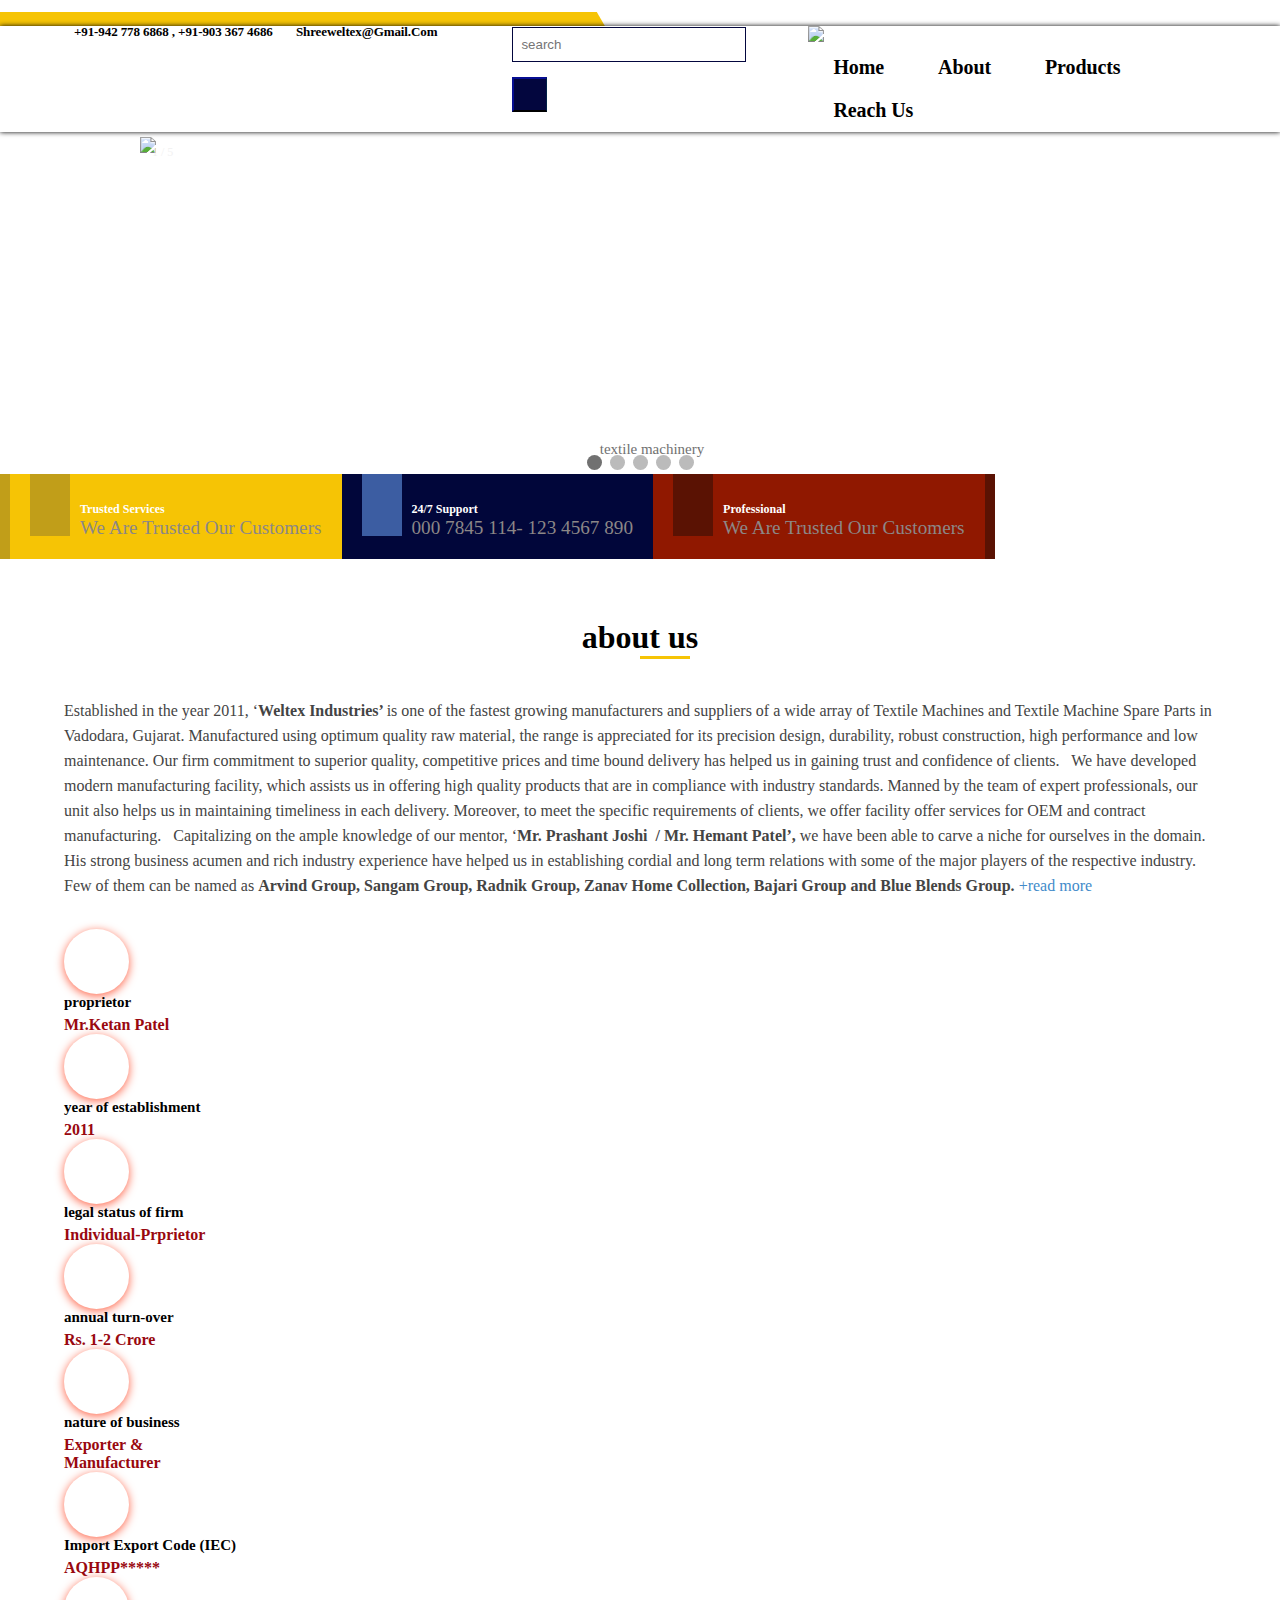
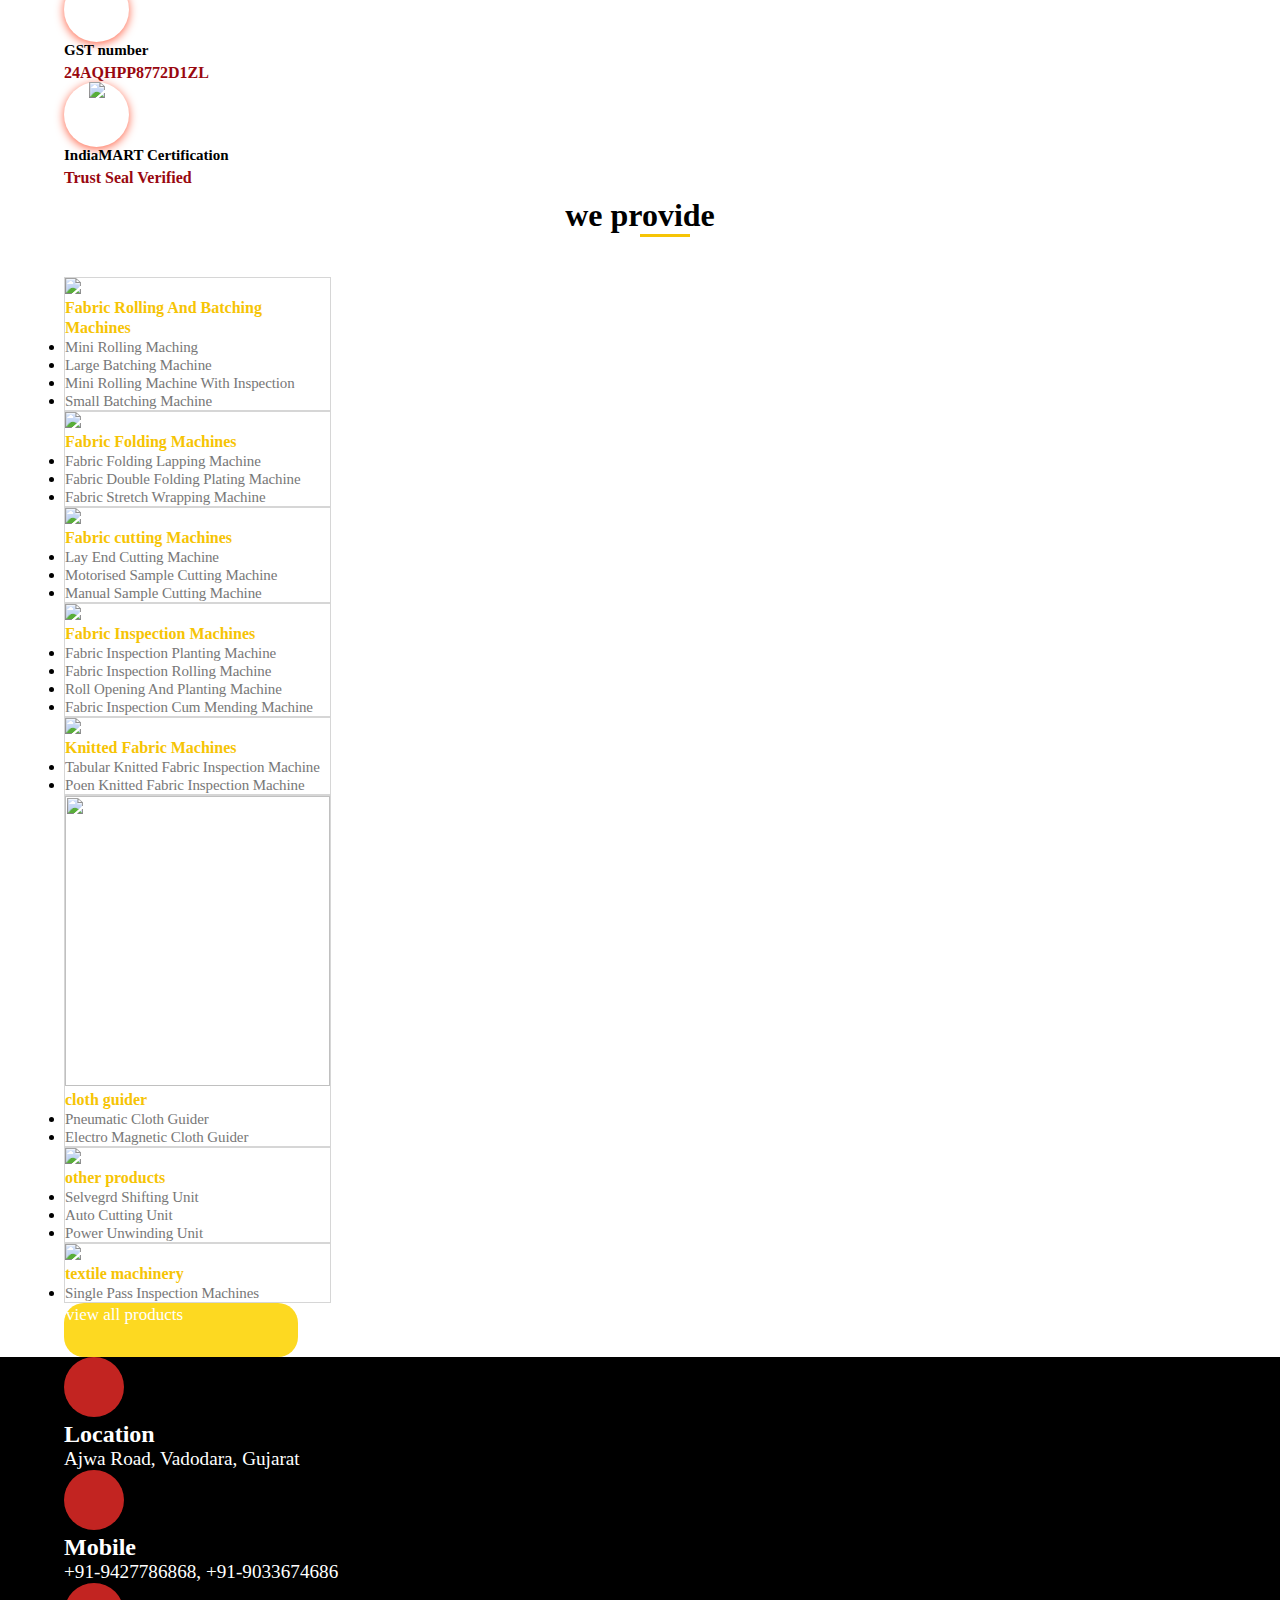
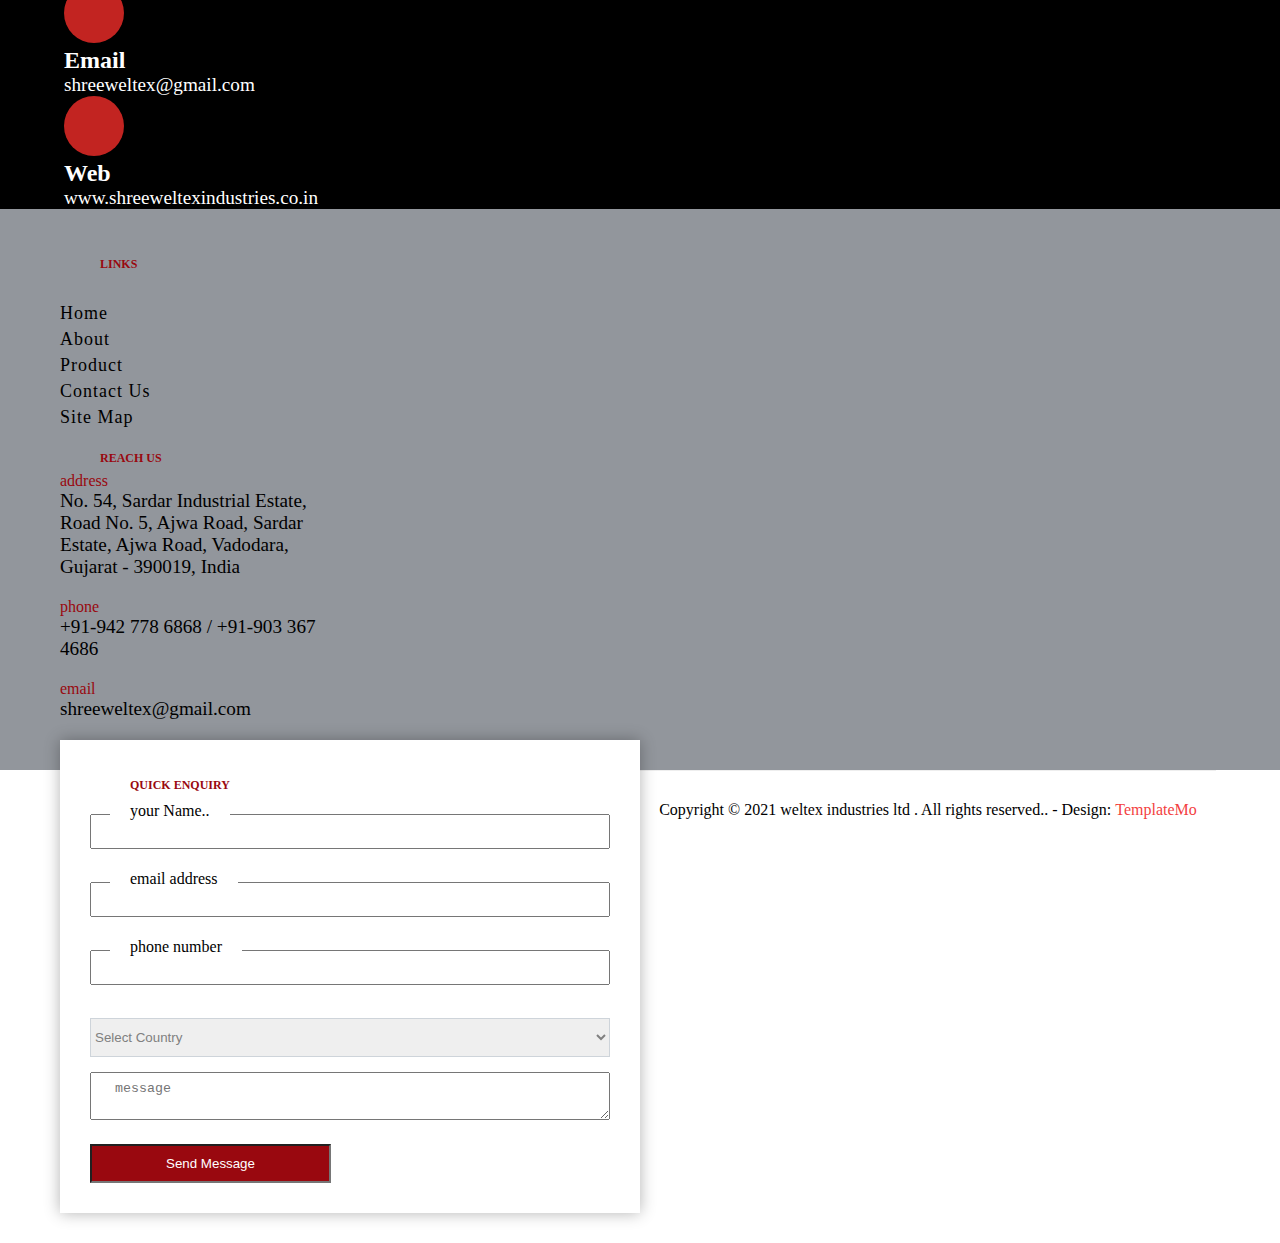
==== index.html @ 123d7568 "Add files via upload" ====
<!DOCTYPE html>
<html lang="en">

<head>
    <meta charset="UTF-8">
    <meta http-equiv="X-UA-Compatible" content="IE=edge">
    <meta name="viewport" content="width=device-width, initial-scale=1.0">
    <title>weltex</title>
    <link rel="stylesheet" href="style.css">
    <link rel="stylesheet" href="style1.css">

    <!-- CSS only -->
    <link href="https://cdn.jsdelivr.net/npm/bootstrap@5.0.2/dist/css/bootstrap.min.css" rel="stylesheet"
        integrity="sha384-EVSTQN3/azprG1Anm3QDgpJLIm9Nao0Yz1ztcQTwFspd3yD65VohhpuuCOmLASjC" crossorigin="anonymous">
    <link rel="stylesheet" href="https://cdnjs.cloudflare.com/ajax/libs/font-awesome/5.15.3/css/all.min.css"
        integrity="sha512-iBBXm8fW90+nuLcSKlbmrPcLa0OT92xO1BIsZ+ywDWZCvqsWgccV3gFoRBv0z+8dLJgyAHIhR35VZc2oM/gI1w=="
        crossorigin="anonymous" referrerpolicy="no-referrer" />


<!-- CSS -->
<link rel="stylesheet" href="https://cdnjs.cloudflare.com/ajax/libs/intl-tel-input/17.0.3/css/intlTelInput.min.css" />
<!-- JS -->
<script src="https://ajax.googleapis.com/ajax/libs/jquery/3.4.1/jquery.min.js"></script>

</head>

<body>
    <section id="header_main">
        <div class="container">
            <div class="row">
                <div class="col-sm-12 ">
                    <div class="col-sm-6 f-left">
                        <div class="header_main1">
                            <ul>
                                <li><i class="fa fa-phone"></i>
                                    <a href="#">
                                        +91-942 778 6868 ,
                                        +91-903 367 4686

                                    </a>
                                </li>
                                <li><i class="fa fa-envelope">

                                    </i>
                                    <a href="#">
                                        shreeweltex@gmail.com
                                    </a>
                                </li>
                            </ul>
                        </div>
                    </div>
                    <div class="col-sm-6 f-left pt-3">
                        <div class="  col-sm-8 f-left">
                            <div class="header-main2">
                                <div class="input-group">
                                    <input type="text" class="form-control " placeholder="search">
                                    <span class="input-group-btn">
                                        <button class="btn btn-danger" type="button">
                                            <span class=" glyphicon ">
                                                <i class="fas fa-search"></i>
                                            </span>
                                        </button>
                                    </span>


                                </div>
                            </div>
                        </div>
                        <div class=" col-sm-4 f-left mt-3">
                            <div class="header_main3">
                                <ul>
                                    <li><a href="#"><i class="fab fa-twitter"></i></a></li>
                                    <li><a href="#"><i class="fab fa-instagram"></i></a></li>
                                    <li><a href="#"><i class="fab fa-youtube"></i></a></li>
                                    <li><a href="#"><i class="fab fa-google"></i></a></li>
                                </ul>
                            </div>
                        </div>
                    </div>

                </div>
            </div>

        </div>
    </section>
    <section id="header">
        <div class="container">
            <div class="row">
                <nav class="navbar navbar-default p-3">
                    <div class="navbar-header">


                        <a class="navbar-brand" href="index.html">
                            <img src="https://catalog.wlimg.com/1/4766530/other-images/12569-comp-image.png">
                        </a>

                    </div>


                    <nav>
                        <ul id="mydiv">
                            <li><a href="index.html">home</a></li>
                            <li><a href="about.html">about</a></li>

                            <li class="dropdown"><a href="product.html">products
                                    <i class="fa fa-caret-down"></i>

                                </a>

                                <ul class="dropdown-content">

                                    <li class="dropdown">
                                        <a href="#">fabric rolling machine
                                            <i class="fa fa-caret-right"></i>

                                        </a>
                                        <ul class="dropdown-content1">

                                            <li>


                                                <a href="mini-rolling.html">mini rolling maching

                                                </a>

                                            </li>
                                            <li>
                                            <li> <a href="large-batching.html">large batching machine</a></li>
                                            <li><a href="mini-rolling-machine.html">mini rolling machine with
                                                    inspection</a></li>
                                            <li> <a href="small-batching.html"> small batching machine</a></li>

                                        </ul>

                                    </li>
                                    <li>
                                    <li class="dropdown"> <a href="#">fabric cutting machine
                                            <i class="fa fa-caret-right"></i>

                                        </a>
                                        <ul class="dropdown-content1">

                                            <li>

                                                <a href="lay-end.html">lay end cutting machine

                                                </a>

                                            </li>
                                            <li>
                                            <li> <a href="motorised-sample.html">motorised sample cutting machine</a>
                                            </li>
                                            <li><a href="manual-sample.html"> manual sample cutting machine</a></li>

                                        </ul>
                                    </li>
                                    <li class="dropdown"><a href="#">fabric folding machine
                                            <i class="fa fa-caret-right"></i>

                                        </a>
                                        <ul class="dropdown-content1">

                                            <li>

                                                <a href="#">fabric double folding planting machine

                                                </a>

                                            </li>
                                            <li>
                                            <li> <a href=" double-folding-lapping.html">fabric double folding lapping
                                                    machine</a></li>
                                            <li><a href="double-four-folding.html">double or four folding and planting
                                                    machine</a></li>
                                            <li> <a href="single-folding.html"> single folding planting machine</a></li>
                                            <li> <a href="double-fold-opening.html"> double fold opening and rolling
                                                    machine</a></li>
                                            <!-- <li> <a href="plastic material.html"> <button>view all</button> </a></li> -->

                                        </ul>
                                    </li>
                                    <li class="dropdown"> <a href="#"> fabric inspection machine
                                            <i class="fa fa-caret-right"></i>

                                        </a>
                                        <ul class="dropdown-content1">

                                            <li>

                                                <a href="fabric-inspection.html">fabric inspection planting machine

                                                </a>

                                            </li>
                                            <li>
                                            <li> <a href="fabric-inspection-rolling.html">fabric inspection rolling
                                                    machine</a></li>
                                            <li><a href="roll-opening-planting .html">roll opening and planting
                                                    machine</a></li>
                                            <li> <a href="inspection-cum-mending.html"> fabric inspection cum mending
                                                    machine</a></li>

                                        </ul>
                                    </li>
                                    <li class="dropdown"> <a href="#"> knitted fabric machine
                                            <i class="fa fa-caret-right"></i>

                                        </a>
                                        <ul class="dropdown-content1">

                                            <li>

                                                <a href="tabular-knitted.html"> tabular knitted fabric inspection
                                                    machine

                                                </a>

                                            </li>
                                            <li>
                                            <li> <a href="poen-knitted.html">poen knitted fabric inspection machine</a>
                                            </li>


                                        </ul>
                                    </li>
                                    <li class="dropdown"> <a href="#"> advance options for machines
                                            <i class="fa fa-caret-right"></i>

                                        </a>
                                        <ul class="dropdown-content1">

                                            <li>

                                                <a href="pneumatic-cloth-guider.html"> pneumatic cloth guider

                                                </a>

                                            </li>
                                          
                                            <li> <a href="selvegrd-shifting .html">selvegrd shifting unit</a></li>
                                            <li><a href="auto-cutting.html">auto cutting unit</a></li>
                                            <li> <a href="power-unwinding.html"> power unwinding unit</a></li>
                                            <li> <a href=" electro-magnetic.html"> electro magnetic cloth guider</a>
                                            </li>

                                        </ul>
                                    </li>

                                </ul>
                            </li>
                            <li><a href="contact.html">reach us</a></li>


                        </ul>



                        <button class="toggler" onclick="myclick()">
                            <span class="pan"></span>
                            <span class="pan"></span>
                            <span class="pan"></span>

                        </button>
                    </nav>




            </div>
        </div>

    </section>

    <section id="center">


        <div class="slideshow-container">
        
            <div class="mySlides ">
              <div class="numbertext">1 / 5</div>
              <img src="https://img1.exportersindia.com/product_images/bc-small/2019/6/4766530/single-pass-inspection-machine-1561015544-4962032.jpeg" >
              <div class="text">textile machinery</div>
            </div>
            
            <div class="mySlides ">
              <div class="numbertext">2 / 5</div>
              <img src="https://5.imimg.com/data5/CB/OJ/MY-27637373/electromagnetic-cloth-guider-250x250.jpg">

              <div class="text">Cloth guider</div>
            </div>
            
            <div class="mySlides ">
              <div class="numbertext">3 / 5</div>
              <img src="https://5.imimg.com/data5/GW/TW/VG/SELLER-27637373/fabric-inspection-rolling-machines-250x250.jpg">
              <div class="text">fabric-inspection-rolling-machines</div>
            </div>
            
            <div class="mySlides ">
                <div class="numbertext">4 / 5</div>
                <img src="https://img1.exportersindia.com/product_images/bc-small/2019/6/4766530/single-pass-inspection-machine-1561015544-4962032.jpeg" >
                <div class="text">textile machinery</div>
              </div>
              <div class="mySlides ">
                <div class="numbertext">5  / 5</div>
                <img src="https://img1.exportersindia.com/product_images/bc-small/2019/6/4766530/single-pass-inspection-machine-1561015544-4962032.jpeg" >
                <div class="text">textile machinery</div>
             
            
        </div>
            <br>
            
            <div style="text-align:center">
              <span class="dot"></span> 
              <span class="dot"></span> 
              <span class="dot"></span> 
              <span class="dot"></span> 

              <span class="dot"></span> 

            </div>
            
        </div>
       
        <div class="center_1 clearfix">
            <div class="col-sm-4 space_right mb-4 mb-md-0">
                <div class="center_2 clearfix">
                    <div class="col-sm-2">
                        <div class="center_3">
                            <i class="fab fa-instagram"></i>
                        </div>
                    </div>
                    <div class="col-sm-10">
                        <div class="center_4">
                            <h4>Trusted Services</h4>
                            <p>We Are Trusted Our Customers</p>
                        </div>
                    </div>
                </div>
            </div>
            <div class="col-sm-4 space_all mb-4 mb-md-0">
                <div class="center_5 clearfix">
                    <div class="col-sm-2">
                        <div class="center_7">
                            <i class="fab fa-dribbble"></i>
                        </div>
                    </div>
                    <div class="col-sm-10">
                        <div class="center_4">
                            <h4>24/7 Support</h4>
                            <p>000 7845 114- 123 4567 890</p>
                        </div>
                    </div>
                </div>
            </div>
            <div class="col-sm-4 space_left mb-4 mb-md-0 ">
                <div class="center_6 clearfix">
                    <div class="col-sm-2">
                        <div class="center_8">
                            <i class="fa fa-user"></i>
                        </div>
                    </div>
                    <div class="col-sm-10">
                        <div class="center_4">
                            <h4>Professional</h4>
                            <p>We Are Trusted Our Customers</p>
                        </div>
                    </div>
                </div>
            </div>
        </div>
        
    </section>

    <section >
        <div class="container-fluid">
            <div class="about mb-5">
                <div class="section-title">
                    <h2>about us</h2>
                </div>
                <span class="abt-1" id="homePageDesc">Established in the year 2011, ‘<b>Weltex Industries’ </b>is one of
                    the fastest growing manufacturers and suppliers of a wide array of<b> </b>Textile Machines and
                    Textile Machine Spare Parts in Vadodara, Gujarat. Manufactured using optimum quality raw material,
                    the range is appreciated for its precision design, durability, robust construction,
                    high performance and low maintenance. Our firm commitment to superior quality, competitive prices
                    and time bound delivery has helped us in gaining trust and confidence of clients.
                    &nbsp;


                    We have developed modern manufacturing facility, which assists us in offering high quality products
                    that
                    are in compliance with industry standards. Manned by the team of expert professionals, our unit also
                    helps
                    us in maintaining timeliness in each delivery. Moreover, to meet the specific requirements of
                    clients,
                    we offer facility offer services for OEM and contract manufacturing. &nbsp; Capitalizing on the
                    ample
                    knowledge of our mentor, ‘<b>Mr. Prashant Joshi &nbsp;/ Mr. Hemant Patel’, </b>we have been able to
                    carve a niche
                    for ourselves in the domain. His strong business acumen and rich industry experience have helped us
                    in establishing
                    cordial and long term relations with some of the major players of the respective industry. Few of
                    them can be named
                    as <b>Arvind Group, Sangam Group, Radnik Group, Zanav Home Collection, Bajari Group and Blue Blends
                        Group.</b>

                    <a href="about.html">+read more </a>



                </span>
            </div>

            <div class="abt-icon d-lg-flex  justify-content-between mb-5 d-md-block">
                <div class="col-lg-3 d-flex  col-sm-12  mb-4 mb-md-0 ">
                    <div class="box-img">
                        <div class="round align-items-center">
                            <i class="fas fa-user-tie"></i>
                        </div>
                    </div>
                    <div class="box-info">

                        <p class="txt1">proprietor</p>
                        <span class="txt2"> Mr.ketan patel</span>
                    </div>
                </div>
                <div class="col-lg-3 d-flex  col-sm-12 mb-4 mb-md-0 ">

                    <div class="box-img">
                        <div class="round align-items-center">
                            <i class="far fa-building"></i>
                        </div>
                    </div>
                    <div class="box-info">
                        <p class="txt1">year of establishment</p>
                        <span class="txt2">2011</span>
                    </div>
                </div>
                <div class="col-lg-3 d-flex  col-sm-12 mb-4 mb-md-0 ">

                    <div class="box-img">
                        <div class="round align-items-center">
                            <i class="fas fa-balance-scale"></i>

                        </div>
                    </div>
                    <div class="box-info">
                        <p class="txt1">legal status of firm</p>
                        <span class="txt2">individual-prprietor</span>
                    </div>
                </div>
                <div class="col-lg-3 d-flex  col-sm-12 mb-4 mb-md-0 ">

                    <div class="box-img">
                        <div class="round align-items-center">
                            <i class="fas fa-chart-line"></i>
                        </div>
                    </div>
                    <div class="box-info">
                        <p class="txt1">annual turn-over</p>
                        <span class="txt2">Rs. 1-2 crore</span>
                    </div>
                </div>
            </div>


            <div class="abt-icon d-lg-flex   justify-content-between mb-4  d-md-block">
                <div class="col-lg-3 d-flex  col-sm-12 mb-4 mb-md-0 ">

                    <div class="box-img">
                        <div class="round align-items-center">
                            <i class="fas fa-hand-holding-usd"></i>
                        </div>
                    </div>
                    <div class="box-info">
                        <p class="txt1">nature of business</p>
                        <span class="txt2"> exporter & manufacturer</span>
                    </div>
                </div>
                <div class="col-lg-3 d-flex  col-sm-12 mb-4 mb-md-0 ">

                    <div class="box-img">
                        <div class="round align-items-center">
                            <i class="fas fa-globe"></i>
                        </div>
                    </div>
                    <div class="box-info">
                        <p class="txt1">Import Export Code (IEC)

                        </p>
                        <span class="txt2">AQHPP*****</span>
                    </div>
                </div>
                <div class="col-lg-3 d-flex  col-sm-12 mb-4 mb-md-0 ">

                    <div class="box-img">
                        <div class="round align-items-center">
                            <i class="far fa-file"></i>

                        </div>
                    </div>
                    <div class="box-info">
                        <p class="txt1">GST number</p>
                        <span class="txt2">24AQHPP8772D1ZL</span>
                    </div>
                </div>
                            <div class="col-lg-3 d-flex  col-sm-12 mb-4 mb-md-0 ">
                    <div class="box-img">
                        <div class="round align-items-center">
                            <img src=" https://hm.imimg.com/template-mdc/d0066/jpg/trst.png">
                        </div>
                    </div>
                    <div class="box-info">
                        <p class="txt1">IndiaMART Certification

                        </p>
                        <span class="txt2">Trust Seal Verified</span>
                    </div>
                </div>
            </div>


    </section>

    <section>
        <div class="container-fluid bg-light">
            <div class=" container  mb-5 mt-5 ">
                <div class="section-title">
                    <h2>we provide</h2>
                </div>
            </div>
            <div class="pro-range d-lg-flex justify-content-between  mb-5  d-md-block ">
                <div class="box mb-4 mb-md-0">
                    <figure>
                        <a class="clr" href="fabric-folding.html">

                            <img
                                src="https://5.imimg.com/data5/WU/FS/KZ/SELLER-27637373/mini-fabric-rolling-machine-250x250.jpg">

                        </a>
                    </figure>

                    <div class="col text-center">
                        <h3>
                            <a class="clr" href=" Rolling-Batching.html ">
                                Fabric Rolling And Batching Machines</a>


                        </h3>
                        <ul>
                            <li class="mb-2"> <a href="mini-rolling.html">mini rolling maching </a> </li>

                            <li class="mb-2"> <a href="large-batching.html">large batching machine</a></li>
                            <li class="mb-2"><a href="mini-rolling-machine.html">mini rolling machine with
                                    inspection</a></li>
                            <li class="mb-2"> <a href="small-batching.html"> small batching machine</a></li>


                        </ul>
                    </div>
                </div>
                <div class="box mb-4 mb-md-0">
                    <figure>
                        <a href="fabric-folding.html">
                            <img
                                src="https://5.imimg.com/data5/OJ/JH/SB/SELLER-27637373/fabric-folding-lapping-machine-250x250.jpg">

                        </a>
                    </figure>

                    <div class="col text-center">
                        <h3>
                            <a class="clr" href="fabric-folding.html"> Fabric Folding Machines</a>
                        </h3>
                        <ul>
                            <li class="mb-2"><a href="fabric-folding-lap.html"> Fabric Folding Lapping Machine</a></li>
                            <li class="mb-2"><a href="Double-Folding.html">Fabric Double Folding Plating Machine</a>
                            </li>
                            <li class="mb-2"><a href=" Stretch-Wrapping.html">Fabric Stretch Wrapping Machine</a></l>

                        </ul>
                    </div>
                </div>
                <div class="box mb-4 mb-md-0">
                    <figure>
                        <a href="fabric-cutting.html">
                            <img
                                src="https://img1.exportersindia.com/product_images/bc-small/2019/6/4766530/motorised-sample-cutting-machine-1561009289-4961496.jpeg">
                        </a>
                    </figure>

                    <div class="col text-center">
                        <h3>
                            <a class="clr" href="fabric-cutting.html"> Fabric cutting Machines</a>
                        </h3>
                        <ul>
                            <li class="mb-2"><a href="fabric-lay-end.html"> lay end cutting machine</a></li>
                            <li class="mb-2"><a href="motorised-sample.html">motorised sample cutting machine</a></li>
                            <li class="mb-2"><a href="manual-sample.html">manual sample cutting machine</a></li>


                        </ul>
                    </div>
                </div>
                <div class="box mb-4 mb-md-0">
                    <figure>
                        <a href="fabric-inspection.html">
                            <img
                                src="https://5.imimg.com/data5/GW/TW/VG/SELLER-27637373/fabric-inspection-rolling-machines-250x250.jpg">
                        </a>
                    </figure>

                    <div class="col text-center">
                        <h3>
                            <a class="clr" href="fabric-inspection.html">Fabric Inspection Machines</a>
                        </h3>
                        <ul>
                            <li>

                                <a href="fabric-inspection.html">fabric inspection planting machine </a>
                            </li>

                           
                            <li> <a href="fabric-inspection-rolling.html">fabric inspection rolling machine</a></li>
                            <li><a href="roll-opening-planting .html">roll opening and planting machine</a></li>
                            <li> <a href="inspection-cum-mending.html"> fabric inspection cum mending machine</a></li>

                        </ul>
                    </div>
                </div>

            </div>


            <div class="pro-range d-lg-flex justify-content-between  mb-5  d-md-block ">
                <div class="box mb-4 mb-md-0">
                    <figure>
                        <a class="clr" href=" knitted-fabric.html">

                            <img src="https://5.imimg.com/data5/XD/PT/DX/SELLER-27637373/single-pass-tubular-knitted-fabric-inspection-rolling-machines-250x250.jpg">

                        </a>
                    </figure>

                    <div class="col text-center">
                        <h3>
                            <a class="clr" href=" knitted-fabric.html ">
                                Knitted Fabric Machines</a>


                        </h3>
                        <ul>
                            <li>

                                <a href="tabular-knitted.html"> tabular knitted fabric inspection  machine</a>  </li>

                                               
                            <li> <a href="poen-knitted.html">poen knitted fabric inspection machine</a>  </li>
                          


                        </ul>
                    </div>
                </div>
                <div class="box mb-4 mb-md-0">
                    <figure >
                        <a href="cloth-guider.html">
                            <img  class="hgt"src="https://5.imimg.com/data5/CB/OJ/MY-27637373/electromagnetic-cloth-guider-250x250.jpg ">

                        </a>
                    </figure>

                    <div class="col text-center">
                        <h3>
                            <a class="clr" href="cloth-guider.html"> cloth guider</a>
                        </h3>
                        <ul>
                            <li>

                                <a href="pneumatic-cloth-guider.html"> pneumatic cloth guider</a> </li>

                                

                           
                         <li> <a href=" electro-magnetic.html"> electro magnetic cloth guider</a></li>

                        </ul>
                    </div>
                </div>
                <div class="box mb-4 mb-md-0">
                    <figure>
                        <a href="other-product.html">
                            <img src="https://img1.exportersindia.com/product_images/bc-full/2019/6/4766530/auto-cutting-unit-1561016917-3119018.jpeg">
                        </a>
                    </figure>

                    <div class="col text-center">
                        <h3>
                            <a class="clr" href="other-product.html"> other products</a>
                        </h3>
                        <ul>
                            <li> <a href="selvegrd-shifting .html">selvegrd shifting unit</a></li>
                            <li><a href="auto-cutting.html">auto cutting unit</a></li>
                            <li> <a href="power-unwinding.html"> power unwinding unit</a></li>


                        </ul>
                    </div>
                </div>
                <div class="box mb-4 mb-md-0">
                    <figure>
                        <a href="textile-machinery.html">
                            <img
                                src="https://img1.exportersindia.com/product_images/bc-small/2019/6/4766530/single-pass-inspection-machine-1561015544-4962032.jpeg">
                        </a>
                    </figure>

                    <div class="col text-center">
                        <h3>
                            <a class="clr" href="textile-machinery.html"> textile machinery</a>
                        </h3>
                        <ul>
                            <li>

                                <a href="single-pass-inspection.html">single pass inspection Machines </a>
                            </li>

                           
                          

                        </ul>
                    </div>
                </div>
            </div>
                <div class="pro-range d-flex justify-content-center  mb-5">
                    <div class="box-btn p-3 text-center border-rd">
                        <a href="product.html">
                            <span >view all products</span></a>
                        </button>
                        </div>
            
</div>


    </section>
<section>
    <div class="contact-bg pb-5">
         <div class="wrap text-center"> 
           
            <div class="container d-lg-flex d-md-block bdr0 pr  ">
             
                        <div class=" col-lg-3 col-sm-12 pt-5"> 
                            <div class="contact-icon mb-2 ">
                    <div class="icon-inner">
                        <i class="fa fa-map-marker"></i>
                   </div>
               </div>
                <div class="xlarge b mb-4"> Location </div> 
                <p>Ajwa Road, Vadodara, Gujarat</p> </div> 
                <div class=" col-lg-3 col-sm-12 pt-5"> 

                   <div class="contact-icon mb-2 ">
           <div class="icon-inner">
                        <i class="fa fa-phone"></i>
                   </div>
               </div> 
               <div class="xlarge b mb-4"> Mobile </div>
                <p> +91-9427786868, +91-9033674686</p> </div> 
                <div class=" col-lg-3 col-sm-12 pt-5"> 

                   <div class="contact-icon mb-2 ">
           <div class="icon-inner">
                        <i class="fa fa-envelope"></i>
                   </div>
               </div> 
               <div class="xlarge b mb-4"> Email </div>
                <div><a href="mailto:shreeweltex@gmail.com" target="_blank"><p>shreeweltex@gmail.com</p></a>
               </div> 
               </div> 
               <div class=" col-lg-3 col-sm-12 pt-5"> 

                   <div class="contact-icon mb-2 ">
           <div class="icon-inner">
                           <i class="fa fa-desktop">

                           </i>
                       </div>
                   </div>
                    <div class="xlarge b mb-4">Web</div> 
                    <p>www.shreeweltexindustries.co.in</p> 
                    </div>
                  
               </div>
               </div>
           </div> 
        </div> 
    </div>
    
</section>
<div class="footer-bar d-lg-flex justify-content-between d-md-block">
    <div class="footer-box">
        <h4 class="title">
            links
        </h4>
        <div class="menu">
            <ul>

                <li>
                    <a href="index.html">Home </a> </li>


                <li>
                    <a href="about.html">About </a></li>

                <li>
                    <a href="product.html">product</a></li>

                

                <li>
                    <a href="contact.html">Contact us </a></li>


                    <li>
                        <a href="contact.html">site map </a></li>

            </ul>
        </div>
    </div>
    <div class="footer-box">
        <h4 class="title">
            reach us
        </h4>
      
      <div class="box-info  mt-4" >
          <span >address</span>
          <p> 
            No. 54, Sardar Industrial Estate, Road No. 5, Ajwa Road, Sardar Estate, Ajwa Road, Vadodara, Gujarat - 390019, India
  </p>
        </div>

      
      <div class="box-info">
        <span>phone</span>
       <p> +91-942 778 6868 /
        +91-903 367 4686</p>

    </div>
    <div class="box-info">
        <span>email</span>
       <p>shreeweltex@gmail.com</p>

    </div>
    </div>

    <div class="continfo">
        <h4 class="title text-center">
            quick enquiry
        </h4>
        <div class="coninput">
                <form  name="quick-enquiry"id="contact-form" method="post" action="">
            <input  name="name"  class="form-control" required/>
            <span class="placeholder">your Name..</span>
            <input   name="email"type="email" class="form-control" required>
            <span class="placeholder">email address</span>
            <input type="text"  class="form-control" id="phone" required />
            <span class="placeholder">phone number</span>
           
           
    
            
<select name="dynFrm_country"   class="select-style border-clr" >
    <span class="placeholder">select country</span>
    <option value="">Select Country</option><option value="AF">Afghanistan</option>
    <option value="AL">Albania</option><option value="DZ">Algeria</option>
    <option value="AS">American Samoa</option><option value="AD">Andorra</option><option value="AO">Angola</option><option value="AI">Anguilla</option><option value="AG">Antigua and Barbuda</option><option value="AR">Argentina</option><option value="AM">Armenia</option><option value="AW">Aruba</option><option value="AU">Australia</option><option value="AT">Austria</option><option value="AZ">Azerbaijan</option><option value="BS">Bahamas</option><option value="BH">Bahrain</option><option value="BD">Bangladesh</option><option value="BB">Barbados</option><option value="BS">Bassas da India</option><option value="BY">Belarus</option><option value="BE">Belgium</option><option value="BZ">Belize</option><option value="BJ">Benin</option><option value="BM">Bermuda</option><option value="BT">Bhutan</option><option value="BO">Bolivia</option><option value="BA">Bosnia and Herzegovina</option><option value="BW">Botswana</option><option value="BV">Bouvet Island</option><option value="BR">Brazil</option><option value="IO">British Indian Ocean Territory</option><option value="VG">British Virgin Islands</option><option value="BN">Brunei</option><option value="BG">Bulgaria</option><option value="BF">Burkina Faso</option><option value="MM">Burma/Myanmar</option><option value="BI">Burundi</option><option value="KH">Cambodia</option><option value="CM">Cameroon</option><option value="CA">Canada</option><option value="CV">Cape Verde</option><option value="KY">Cayman Islands</option><option value="CF">Central African Republic</option><option value="TD">Chad</option><option value="CL">Chile</option><option value="CN">China</option><option value="CX">Christmas Island</option><option value="CC">Cocos (Keeling) Islands</option><option value="CO">Colombia</option><option value="KM">Comoros</option><option value="CG">Congo</option><option value="CK">Cook Islands</option><option value="CR">Costa Rica</option><option value="CI">Cote d'Ivoire/Ivory Coast</option><option value="HR">Croatia</option><option value="CU">Cuba</option><option value="CY">Cyprus</option><option value="CZ">Czech</option><option value="CD">Democratic Republic of the Congo</option><option value="DK">Denmark</option><option value="DJ">Djibouti</option><option value="DM">Dominica</option><option value="DO">Dominican</option><option value="TP">East Timor</option><option value="EC">Ecuador</option><option value="EG">Egypt</option><option value="SV">El Salvador</option><option value="GQ">Equatorial Guinea</option><option value="ER">Eritrea</option><option value="EE">Estonia</option><option value="ET">Ethiopia</option><option value="EU">Europa Island</option><option value="FK">Falkland Islands</option><option value="FO">Faroe Islands</option><option value="FJ">Fiji</option><option value="FI">Finland</option><option value="FR">France</option><option value="GF">French Guiana</option><option value="PF">French Polynesia</option><option value="FR">French Southern and Antarctic Lands</option><option value="ZD">Fyro Macedonia</option><option value="GA">Gabon</option><option value="GM">Gambia</option><option value="GZ">Gaza Strip</option><option value="GE">Georgia</option><option value="DE">Germany</option><option value="GH">Ghana</option><option value="RG">Gibraltar</option><option value="GO">Glorioso Islands</option><option value="GR">Greece</option><option value="GL">Greenland</option><option value="GD">Grenada</option><option value="GP">Guadeloupe</option><option value="GU">Guam</option><option value="GT">Guatemala</option><option value="GG">Guernsey</option><option value="GN">Guinea</option><option value="GW">Guinea-Bissau</option><option value="GY">Guyana</option><option value="HT">Haiti</option><option value="VA">Holy See (Vatican City)</option><option value="HN">Honduras</option><option value="HK">Hong Kong</option><option value="HU">Hungary</option><option value="IS">Iceland</option><option value="IN">India</option><option value="ID">Indonesia</option><option value="IR">Iran</option><option value="IQ">Iraq</option><option value="IE">Ireland</option><option value="IM">Isle of Man</option><option value="IL">Israel</option><option value="IT">Italy</option><option value="JM">Jamaica</option><option value="JP">Japan</option><option value="JE">Jersey</option><option value="JO">Jordan</option><option value="JO">Juan de Nova Island</option><option value="KZ">Kazakhstan</option><option value="KE">Kenya</option><option value="KI">Kiribati</option><option value="KR">Korea, South</option><option value="KP">North Korea</option><option value="KW">Kuwait</option><option value="KG">Kyrgyzstan</option><option value="LA">Laos</option><option value="LV">Latvia</option><option value="LB">Lebanon</option><option value="LS">Lesotho</option><option value="LR">Liberia</option><option value="LY">Libya</option><option value="LI">Liechtenstein</option><option value="LT">Lithuania</option><option value="LU">Luxembourg</option><option value="MO">Macao</option><option value="MK">Macedonia</option><option value="MG">Madagascar</option><option value="MW">Malawi</option><option value="MY">Malaysia</option><option value="MV">Maldives</option><option value="ML">Mali</option><option value="MT">Malta</option><option value="IB">Man, Isle of</option><option value="MH">Marshall Islands</option><option value="MQ">Martinique</option><option value="MR">Mauritania</option><option value="MU">Mauritius</option><option value="YT">Mayotte</option><option value="MX">Mexico</option><option value="FM">Micronesia</option><option value="MW">Midway Islands</option><option value="MD">Moldova</option><option value="MC">Monaco</option><option value="MN">Mongolia</option><option value="ME">Montenegro</option><option value="ME">Montenegro(Karadag)</option><option value="MS">Montserrat</option><option value="MA">Morocco</option><option value="MZ">Mozambique</option><option value="NA">Namibia</option><option value="NR">Nauru</option><option value="NP">Nepal</option><option value="VL">Navassa Island</option><option value="NL">Netherlands</option><option value="AN">Netherlands Antilles</option><option value="NC">New Caledonia</option><option value="NZ">New Zealand</option><option value="NI">Nicaragua</option><option value="NE">Niger</option><option value="NG">Nigeria</option><option value="NU">Niue</option><option value="NFK">Norfolk Island</option><option value="MP">Northern Mariana Islands</option><option value="NO">Norway</option><option value="OM">Oman</option><option value="PK">Pakistan</option><option value="PK">Palau</option><option value="PA">Panama</option><option value="PG">Papua New Guinea</option><option value="PY">Paraguay</option><option value="PE">Peru</option><option value="PH">Philippines</option><option value="PCN">Pitcairn Islands</option><option value="PL">Poland</option><option value="PT">Portugal</option><option value="PR">Puerto Rico</option><option value="QA">Qatar</option><option value="RE">Reunion</option><option value="RO">Romania</option><option value="RU">Russia</option><option value="RW">Rwanda</option><option value="SH">Saint Helena</option><option value="KN">Saint Kitts and Nevis</option><option value="LC">Saint Lucia</option><option value="VC">Saint Vincent and the Grenadines</option><option value="WS">Samoa</option><option value="SM">San Marino</option><option value="ST">Sao Tome and Principe</option><option value="SA">Saudi Arabia</option><option value="SN">Senegal</option><option value="RS">Serbia</option><option value="SC">Seychelles</option><option value="SL">Sierra Leone</option><option value="SG">Singapore</option><option value="SK">Slovakia</option><option value="SI">Slovenia</option><option value="SB">Solomon Islands</option><option value="SO">Somalia</option><option value="ZA">South Africa</option><option value="SD">South Sudan</option><option value="ES">Spain</option><option value="LK">Sri Lanka</option><option value="SD">Sudan</option><option value="SR">Suriname</option><option value="SJ">Svalbard</option><option value="SZ">Swaziland</option><option value="SE">Sweden</option><option value="CH">Switzerland</option><option value="SY">Syria</option><option value="TW">Taiwan</option><option value="TJ">Tajikistan</option><option value="TZ">Tanzania</option><option value="TH">Thailand</option><option value="TL">Timor-Leste</option><option value="TG">Togo</option><option value="TK">Tokelau</option><option value="TO">Tonga</option><option value="TT">Trinidad and Tobago</option><option value="TE">Tromelin Island</option><option value="TN">Tunisia</option><option value="TR">Turkey</option><option value="TM">Turkmenistan</option><option value="TC">Turks and Caicos Islands</option><option value="TV">Tuvalu</option><option value="UG">Uganda</option><option value="UA">Ukraine</option><option value="AE">United Arab Emirates</option><option value="GB">United Kingdom</option><option value="US">United States</option><option value="UY">Uruguay</option><option value="VI">US Virgin Islands</option><option value="UZ">Uzbekistan</option><option value="VU">Vanuatu</option><option value="VA">Vatican City</option><option value="VN">Vietnam</option><option value="VE">Venezuela</option><option value="WQ">Wake Island</option><option value="WF">Wallis and Futuna</option><option value="EH">Western Sahara</option><option value="YE">Yemen</option><option value="ZM">Zambia</option><option value="ZW">Zimbabwe</option>
    
    
</select>

            <textarea name="message" class="form-control" placeholder="  message"></textarea>

                <input type=" submit" class="conbtn" value ="send message">
        </form>
    
        </div>

    </div>
</div> 

</div>
    <footer>
        <p>Copyright © 2021 weltex industries ltd .  All rights reserved..
                
            - Design: <a>TemplateMo</a></p>
    </footer>
    
    <button onclick="topFunction()" id="myBtn" title="Go to top">
        <i class="fas fa-arrow-up"></i>
    </button>
    <script src="javascript/btntop.js"></script>
<script src="javascript/slider.js"></script>
    <script src="javascript/menu.js"></script>
    <!-- JavaScript Bundle with Popper -->
    <script src="https://cdn.jsdelivr.net/npm/bootstrap@5.0.2/dist/js/bootstrap.bundle.min.js"integrity="sha384-MrcW6ZMFYlzcLA8Nl+NtUVF0sA7MsXsP1UyJoMp4YLEuNSfAP+JcXn/tWtIaxVXM"crossorigin="anonymous"></script>
   



<script>
jQuery(window).load(function ()
 {	
     showcountrylist("Quick_Inquiry","dynFrm_country","");
     	})
         </script>

            
            

            
            
            
            


</body>

</html>
---- style.css ----
*{
    padding: 0;
    margin: 0;
}



#header_main {
    padding-top: 12px;
    padding-bottom: 14px;
}
.container{
    width:90%;
    margin: auto;
}
.row{
    width:100%;
}
.header_main1{
    width:100%;
}
.header_main1::before {
/* right: 108px; */
    width: 50%;
    transform: skew( 30deg);
    left: -23px;
}

.header_main1:before {
    background-color: #f6c405;
    content: "";
    position: absolute;
    /* bottom: -18px; */
    height: 70px;
    z-index: -1;
}
.f-left{
    float: left;
}
a{
    text-decoration: none;
}
ul{
    padding: 0;
    margin: 0;
    list-style: none;
}
.header_main1 ul{
    padding:10px  0px;
}
.header_main1 li {
    display: inline;
    margin-right: 10px;
}
.header_main1 li a{
    font-size: 13px;
    color: #000;
}
.header_main1 i {
    margin-right: 10px;
    color: #000;
    font-size: 16px;
}

.header-main2{
margin-left: 65px;
}


.input-group-btn {
    position: relative;
    font-size: 0;
    white-space: nowrap;
    top:15px !important;
}
.input-group{
    flex-wrap: nowrap!important;
}
.input-group .btn {
    width: 35px;
   
    z-index: 2;
    height: 35px;
    background-color: black;
}
#header_main .form-control {
    height: 35px;
    border: 1px solid #03063e;
}

.glyphicon{
    position: relative;
    top: 1px;
    display: inline-block;
    font-style: normal;

    font-weight: 400;
    line-height: 1;

}


    #header_main .btn-danger {
        color: #fff;
        background-color: #03063e;
        border-color: #03063e;
    }

  

    .header_main3 ul {
        /* float: right; */
        padding-top: 5px;
        padding-left: 10px;
    }
    .header_main3 li {
        display: inline;
        margin-right: 3px;
    }
    
.header_main3 a i:hover{
    color: white;
    background-color: #f6c405;
}
    .header_main3 i {
        color: #000;
        font-size: 18px;
        border-radius: 20px;
        padding: 5px 5px 5px 5px;
    }
@media only screen and (max-width:425px){

    #header_main{
        display:none;
    }
  
} 
    




    /* navbar */
    #header {
        width: 100%;
        /* position: fixed; */
        background: #ffffff;
        margin-bottom: 5px;
        box-shadow: 0 0 5px black;
    }
    #header .navbar {
        margin-bottom: 0px;
    }
    #header .navbar-default {
        background: none;
        border: none;
    }
    #header .navbar-default {
        border: none;
        padding-top: 0px;
        padding-bottom: 0px;
    }

    
     /* nav #nav1{
        width:67%;
        text-align: center;
        
  
    
    } */
     nav ul{
        list-style: none;
        margin-bottom: 0!important;
    }
     nav ul li{
        position: relative;
       
        padding: 10px 25px;
        display:inline-block ;
    
    }
    
    
    ul li > a {
        background: transparent;
    letter-spacing: -0.1px;
    text-transform: capitalize;
    border-color: transparent;
    transition: 0.6s ;
    border-bottom: 2px solid transparent;
    
    font-size: 20px ;
    font-weight: 700;
    color: black;
    
    
    }
   
    nav ul li > a:hover{
        color: #f6c405;
    
    border-bottom: 2px solid #f6c405;
    
    
    
    }
    
    .dropdown-content {
    display: none;
    position: absolute;
    
   min-width: 200px;
text-align: left;
    box-shadow: 0px 8px 16px 0px rgba(0,0,0,0.2);
    z-index: 1;
    left: 16%;
    top:100%;
    padding: 0 27px;
box-sizing: border-box;
background: #428bcaa6;
    }
    .dropdown-content li{
        padding: 10px 0 ;

    }
    
    .dropdown-content a {
    float: none;
    color: black;
    padding: 2px ;
    text-decoration: none;
    display: block;
    font-size: 13px;
    transition: 0.6s;
    font-weight: normal;
    border-bottom: 1px solid #f6c405;
    }
    .dropdown-content a:hover {
    /* background-color:white ; */
    color:white;
    }
    
    
    
    .dropdown:hover .dropdown-content {
    display: block;
    }
    .dropdown-content1 {
        position: absolute;
        opacity: 0;
        border: 1px solid rgba(0,0,0,0.2) ;
        border-left: 0;
        z-index: 1;
        /* float: left; */
        left: 120%;
        text-align: left;
        top:5%;
        padding: 0;
background: #428bcaa6;

        }
        .dropdown-content1 li{
            min-width: 200px;
            padding: 5px;

        }
        .dropdown-content li:hover .dropdown-content1{
            display: block;
            opacity: 1;
        }
    
    
    .toggler{
    display: none;
    position: absolute;
    padding: 5px;
    width:35px;
    background: transparent;
    right: 0;
    top: 8px;
    outline: none;
    border: none;
    
    }
    .toggler .pan{
    width: 100%;
    height: 3px;
    position: relative;
    display: block;
    background-color: #2a1073;
    margin: auto;
    margin-bottom: 3px;
    }
    nav .menu {
    width: 425px;
    padding: 25px;
    /* background-image: linear-gradient(to bottom,#ffc107 , #f44336 ); */
    
    font-size: 15px;
    display: block;
    position: relative;
    top: 0px;
    text-align: left;
    box-sizing: border-box;
    transition: .6s;
    }


    .product{
    width: 100%;
    /* text-align: center; */
    position: relative;

}
.product .img-box{
    width: 100%;
    height:250px;
    overflow: hidden;
/* border-bottom: 2px solid gray;     */
}
.img-box img{
    width:100%;
    height: 100%;
    transition: .6s;

}
/* .img-box img:hover{
    transform: scale(1.1);


} */
.col3{
    width: 23%;
    box-shadow: 0 2px 10px #f89b4c;

}
.product .col3 .box-slide{
    position: absolute;
    bottom: 10px;
    left: 10px;
    right: 10px;
    top: 10px;
    transform: scale(0);
    background: rgba(255, 255, 255, 0.8);
    padding: 20px 30px ;
    z-index: 2;
    transition: all 0.6s ease;
    display: flex;
    flex-direction: column;
    align-items: center;
    justify-content: center;
    border: 1px solid gray;
}
.product .col3 :hover .box-slide{
    transform:scale(1) ;
}



/* .product .box {
    color: #000;
    width: 100%;
    padding: 20px 0;
    text-align: center;
    border: none;
    height: 70px;
} */

 .product h4 {
    font-size: 16px;
    text-transform: capitalize;
    color: #99080f;
    margin-bottom: 0;

}
    
    
    
    
    


     a {
        color: #428bca;
        text-decoration: none !important;
    }


    /* banner */

    #center {
        position: relative;
        padding: 0;
        margin: 0;
    }
   
    .center_1 {
        position: relative;
        /* top: 91%; */
        left: 0;
        right: 0;
        display: flex;
    }
    .center_2 {
        background-color: #f6c405;
        padding: 20px;
        border-left: 10px solid #c19e19;
        display: flex;

    }

    .center_4 {
        padding-left: 10px;
        padding-top: 8px;
    }
    .center_5 {
        background-color: #01063a;
        padding: 20px;
        display: flex;
    }
    .center_4 h4 {
        color: #fff;
    }

    .center_4 p {
        color: #8c8787;
        padding: 0px;
        margin: 0px;
    }
    .center_6 {
        background-color: #901800;
        padding: 20px;
        border-right: 10px solid #5a1203;
        display: flex;

    }
    .center_7 i {
        background-color: #3c5da2;
        padding: 20px;
        color: #fff;
        font-size: 20px;
    }
    .center_3 i {
        background-color: #c19e19;
        padding: 20px;
        color: #ffffff;
        font-size: 20px;
    }
    .center_8 i {
        background-color: #5a1203;
        padding: 20px;
        color: #fff;
        font-size: 20px;
    }
    
    .about {
        width: 90%;
        margin: auto;
        margin-bottom: 30px;
        margin-top: 50px;
        /* text-align: center; */
    }
    .section-title {
        padding-top: 10px;
        text-align: center;

        /* position: absolute; */
    }
    
    .section-title h2 {

        font-size: 32px;
        font-weight: bold;
        margin-bottom: 20px;
        padding-bottom: 20px;
        position: relative;
       
    }
    
    .section-title h2::after {
        content: '';
        position: relative;
        display: block;
        width: 50px;
        height: 3px;
        background: #f6c405;
        bottom: 0;
        left: 50%;
    }
    .abt-1 {
        min-height: 24px;
        max-height: 75px;
        font-size: 16px;

        line-height: 1.56;
        color: #444;
        overflow: hidden
    }
    a{
        text-decoration: none;
        font-size: 16px;

    }

    
  a .dis-hvr{
display: none;
   }
    a:hover .dis-hvr{
display: block;
   }
   .abt-icon{
       width:90%;
       margin: auto;
      
   }
  
   .box-img{
       width:30%;
   }
  
   .box-img .round{
       width:65px;
       height:65px;
       border-radius: 50%;
      
       text-align: center;
       box-shadow: 0 2px 10px tomato ;
   }
   .box-info{
       width:65%;
       color: black;
   }
   .round i{
    font-size: 30px;
    /* color: cornflowerblue; */
    color: #901800;
    line-height: 63px;
   }
   .txt1,.txt2{
       font-size: 15px;
       color:#777;
       margin-bottom: 5px;
       text-transform: capitalize;
       font-weight: bold;
   }
   .txt2{
    
    color:rgba(0, 0, 0, 0.678);
   
font-weight: 600;
   }
    
   /* product-range */
   .pro-range{
       width:90%;
       margin: auto;
   }
   .box{
       width:23%;
       /* padding: 5px; */
       border: 1px solid #cccc;
   }
  .box > figure{
      width: 100%;
   
   }
   figure img{
       width: 100%;
   }
  .box ul li{
       list-style: disc;
       text-align: left;
   }

   .box ul li a{
       font-size: 15px;
       color: #777;
       font-weight: normal;
   }
    .clr{
        color: #f6c405;
    }
   .hgt{
       height: 290px!important;
   }
   .border-rd{
       border-radius: 20px;
   }
   .box-btn{
      
       width: 20%;
  height: 50px;
  background-color: #fdd921;
  
  font-size: 17px;
  border: 2px solid transparent;
 
   }
   .box-btn span{
    color: white;
    font-size: 17px;
   }
  
  .box-btn:hover{
    background: white;
    color: black;
    border: 2px solid #f6c405;

  }
  .box-btn:hover span{
      color: black;
  }

/* contact */


  .contact-bg {
    background: url(//catalog.wlimg.com/templates-images/12569/12570/contact-bg.jpg) no-repeat scroll center center #000;
    background-size: cover;
    color: #fff;
}
.wrap {
    width: 100%;
    margin: 0 auto;
}
.w100{
    width: 100%;
}
.pr{
    position: relative;
}
.bdr0{
    border: none;
}
.contact-icon {
    width: 60px;
    height: 60px;
    position: relative;
    display: inline-block;
    border-radius: 50%;
    -webkit-border-radius: 50%;
    background-color: #c22421;
}
.icon-inner {
    width: 60px;
    height: 60px;
    display: table-cell;
    vertical-align: middle;
    text-align: center;
}
div p{
    font-size:1.2em ;color: white;
}
.icon-inner i{
    font-size: 20px;
}
.xlarge {
    font-size: 1.5em;
}
.b{
    font-weight: bold;
}
/* footer-bar */

.footer-bar{
    width:100%;
   
    box-sizing: border-box;
    padding: 30px 60px;
    color: white;
background: #38404b8c;
   

}

.footer-bar .footer-box{
    width:23%;
  
    padding-top: 10px;

}
.footer-bar p{
    padding-left: 20%;
    font-style: normal;
    text-transform: capitalize;
    color:black;
    
}
.footer-bar .title{
    font-weight: 700;
    font-size: 20px;
    text-transform: uppercase;
    position:relative;
    padding-left: 40px;
    margin-bottom: 5px;
   color: #99080f;

   

}

.footer-bar .menu{
    width: 100%;
    color: white;
   
    text-transform: uppercase;
    position: relative;
    padding-top: 25px;
    margin-bottom: 5px;
   background: transparent;
   
}
.footer-bar .menu ul li{
    list-style-type: none;
    font-size: 12px;
    

margin-bottom: 5px;
    transition: 1s;
    display: block;
}
.menu ul li a{
text-decoration: underline;
    font-size:18px;
    text-transform: capitalize;
    color:black;
    letter-spacing: 1px;
font-weight: 500;

}
.menu ul li a:hover{
    color: #99080f;
}


.footer-bar h2{
    line-height: 18px;
    margin: 0;
    color: white;

    
}
.footer-bar h4{
  margin-top: 6px;
    font-weight: normal;
    line-height: 18px;
    color: white;

}
 .footer-box .box-info{
    width:100%;
 margin-bottom: 20px;
}
 


.box-info span{
    line-height: 18px;
    margin: 0;
    color: #99080f;
    font-size: 16px;
}
.box-info p{
    padding-left: 0;
    color: black;
    text-transform: none;
}

.continfo{
    width:50%;
    display: block;
    float: left;
    padding: 30px;
    box-sizing: border-box;
    margin-bottom: 30px;
    box-shadow: 0 0 15px rgb(0 0 0 / 30%);
    background: white;
}


.form-control{
    width:100%;
   padding: 8px!important;
    
    margin-top:15px;
    outline: none;
    box-sizing: border-box;
}

.placeholder {
    position: relative;
    left: 20px;
    top: -47px;
    background-color: white;
    padding: 0 20px;
    color: black;
  }
  
  .form-control:focus ~ .placeholder,
  .form-control:valid ~ .placeholder {
    display: none;
  }

.select-style {
    width: 100%;
    overflow: hidden;
   border: 1px solid black;
    margin-top:15px;
    padding: 10px 0;
    box-sizing: border-box;
    color: gray;


}


    .conbtn{
       background: #99080f;
       color: white;
    margin-top: 20px;
    padding: 10px 30px;
    text-transform: capitalize;
    outline: none;
    text-align: center;
    cursor: pointer;
    }
    .conbtn:hover{
        background: transparent;
        border-color: #99080f;
        color: #99080f;
    }



footer{
    width:90%;
    margin: auto;
    border-top: 1px solid #eee;
    /* margin-top: 60px; */
    padding: 30px 0px;
    text-align: center;
}
footer a{
    color: #f33f3f;
}
   
  #myBtn {
    display: none;
    position: fixed;
    bottom: 20px;
    right: 30px;
    z-index: 99;
    
    border: none;
    outline: none;
    background-color: #b4b5b4;
    color: white;
    cursor: pointer;
    padding: 5px;
    width: 40px;
    height: 40px;
    border-radius: 50%;
}
#mybtn i{
    font-size: 30px;
}
  
 
  
  #myBtn:hover {
    background-color: #555;
  }

.border-clr{
    border: 1px solid #ced4da;

}
  
  

/* product page */
.product{
    /* position :relative; */
    width: 100%;
}
.pr-head p{
    color: #444;
}
.pr-box{
    background: #fff;
    padding: 20px 20px;
    border-radius: 3px;
    box-shadow: 2px 2px 10px rgb(0 0 0 / 20%);
}
 button{
        border-right: 1px solid #002147 !important;
        padding: 10px 16px;
        font-size: 30px;
        font-weight: bold;
        border-radius: 0!important;
        color: #002147!important;

}

.nav-link.active, .nav-pills .show>.nav-link {
    color: #fff;
    background-color: #f6c405!important;


}
/* about page */
.banner{
background: url(images/about-bg.webp);
background-position: center;
background-size: cover;
height: 65vh;
}

.title-head{
    
    position: relative;
    top:50%;
    text-align: center;
    text-transform: capitalize;
}
.title-head h2{
    color: white;
    font-size: 4em;
    font-weight: normal;
}
.sp-text{
    font-size: 12px; 
    font-family: Arial, Helvetica, sans-serif;
    color: black;
}
.topbox {
    width: 100%;
    /* background-color: #180e08dc; */
    /* height: 50px; */
    position: relative;
    padding: 20px 0;
    font-size: 20px;
    color: #f33f3f;
}
.topbox i{
    transition: .1s;

}
h3{
    color: #1a6692;
    font-size: 17px;
}
.topbox:hover i{
    transform: scale(1.1);
    color: #c22421;
}

.topbox img{
    width: 100%;
    height: 100%;
}
.topbox img:hover{
    transform: scale(1.1);

}
h4{
    font-size: 12px!important;
}
 .col-lg-3{
    width: 24%!important;
}

/* contact page */

.map{
    width: 100%;
height: 600px;
/* filter: grayscale(100%); */
position: relative;
overflow: hidden;
}



.map .con-box {

width: 350px;
height: 450px;
background: #fff;
position: absolute;
top: 30px;
left: 60%;
}
.con-box .single-box{
/* margin-bottom: 36px; */
overflow: hidden;
padding: 0 85px;
}
.info-iocn{
color: #2a1073;
display: block;
float: left;
font-size: 15px;
padding-top: 15px;
width: 170px;
padding-left: 20px;
    box-sizing: border-box;




}
.single-box .iconbox{
width: 30px;
height: 30px;
border: 1px solid;
text-align: center;
position: relative;
top: 45px;
left: -30px;
line-height: 30px;
}
.follow{
margin-top: 40px;

}
.ficon{


    width:60%;
    margin: auto;
    display: flex;
    justify-content: space-between;
    /* padding: 0 60px; */
}
.ficon .icon{
    width:40px;
    height:40px;
    border-radius: 50%;
    line-height: 40px;
    background-color:#614a3d ;
}
.icon i{
    color:#fff;
}
.ficon .icon:hover{
    background-color: steelblue;
}


.con {
    width: 100%;
    height: 60px;
    background: #fff;
    border-bottom: 20px solid #e1e9eb;
    padding: 20px 0;
}
.con p{
    line-height: 25px;
    color: #2a1073;
}
 .con1 {
   
    margin-bottom: 20px;
}

/* subpages */
/* 1mini rolling */
.bord1{
    border-bottom: 1px solid rgba(0,0,0,0.07);
}
.brd-l{
    border-left:1px solid rgba(0,0,0,0.07);
}
.fnt{
    font-size: 15px!important;
}
.dif{
    color: #03063e;
    font-size: 26px;
    line-height: 26px;
}
.pd{
    padding: 20px 5px;
}
.col-1{
    width: 12.333%!important;
}
.col-10{
    width: 87.333%!important;
}
.pos-tion{
    position: relative;
    left: 50%;
}
---- style1.css ----
@media only screen and (max-width:425px)
{
    header{
        height: 70px;
        position: relative;

    }
    .row-top{
        display: inline-block;
    }
     nav{
        width:100%;
    }
    .toggler{
        display: block;
    }
     nav ul li{
   
        padding: 0 25px;
        display:block ;

    }
   

   

        nav ul li > a:hover{
            color:white ;
            border-bottom: none;
        
        
        
        }
       nav .menu ul li a{
            padding-left: 30px;
        }
    .logo img{
        width:73%;
        padding: 2px;
    }

  nav  ul li a{
        display: none;
    }
    .menu li a{
    display: block;
    color: black;

    margin-bottom: 5px;
    }

.row-top .logo{
   
    width: 50%;
 line-height: 28px;
 padding-left: 20px;
}
.center_1{
    display: block;
}
/* .mb-style{
    position: relative;
    top:270px;
} */
    
.box{
    width: 100%;
}
.box-btn{
    width: 50%;
}
.footer-bar .footer-box{
    width: 100%;
}
.continfo{
    width: 100%;
    float: none;
}
.footer-bar .menu ul li{
    padding-left: 0;
}
.footer-bar .menu ul{
    padding-left: 0!important;
}

/* product pge */
.col3{
    width: 100%;
    margin-bottom: 10px;
}
button{
    border-right: none!important;
}
/* contactpage */
.map .con-box {
    width: 250px;
    height: 380px;
    left: 35%;
    padding-top: 1px;
}
.con-box .single-box {
    margin-bottom: -29px;
    padding: 0 40px;
}
.ficon {
    width: 75%;
}


.info-iocn{
    padding-left: 9px;
    font-size: 14px;
}

}



/* slider */

.mySlides {display: none;
    height: 300px;
}
 .myslides img {vertical-align: middle;
/* height: 50vh; */
 }

/* Slideshow container */
.slideshow-container {
  max-width: 1000px;
  position: relative;
  margin: auto;
}

/* Caption text */
.text {
  color:#717171;
  font-size: 15px;
  padding: 8px 12px;
  position: absolute;
  bottom: 8px;
  width: 100%;
  text-align: center;
}

/* Number text (1/3 etc) */
.numbertext {
  color: #f2f2f2;
  font-size: 12px;
  padding: 8px 12px;
  position: absolute;
  top: 0;
}

/* The dots/bullets/indicators */
.dot {
  height: 15px;
  width: 15px;
  margin: 0 2px;
  background-color: #bbb;
  border-radius: 50%;
  display: inline-block;
  transition: background-color 0.6s ease;
}

.active {
  background-color: #717171;
}
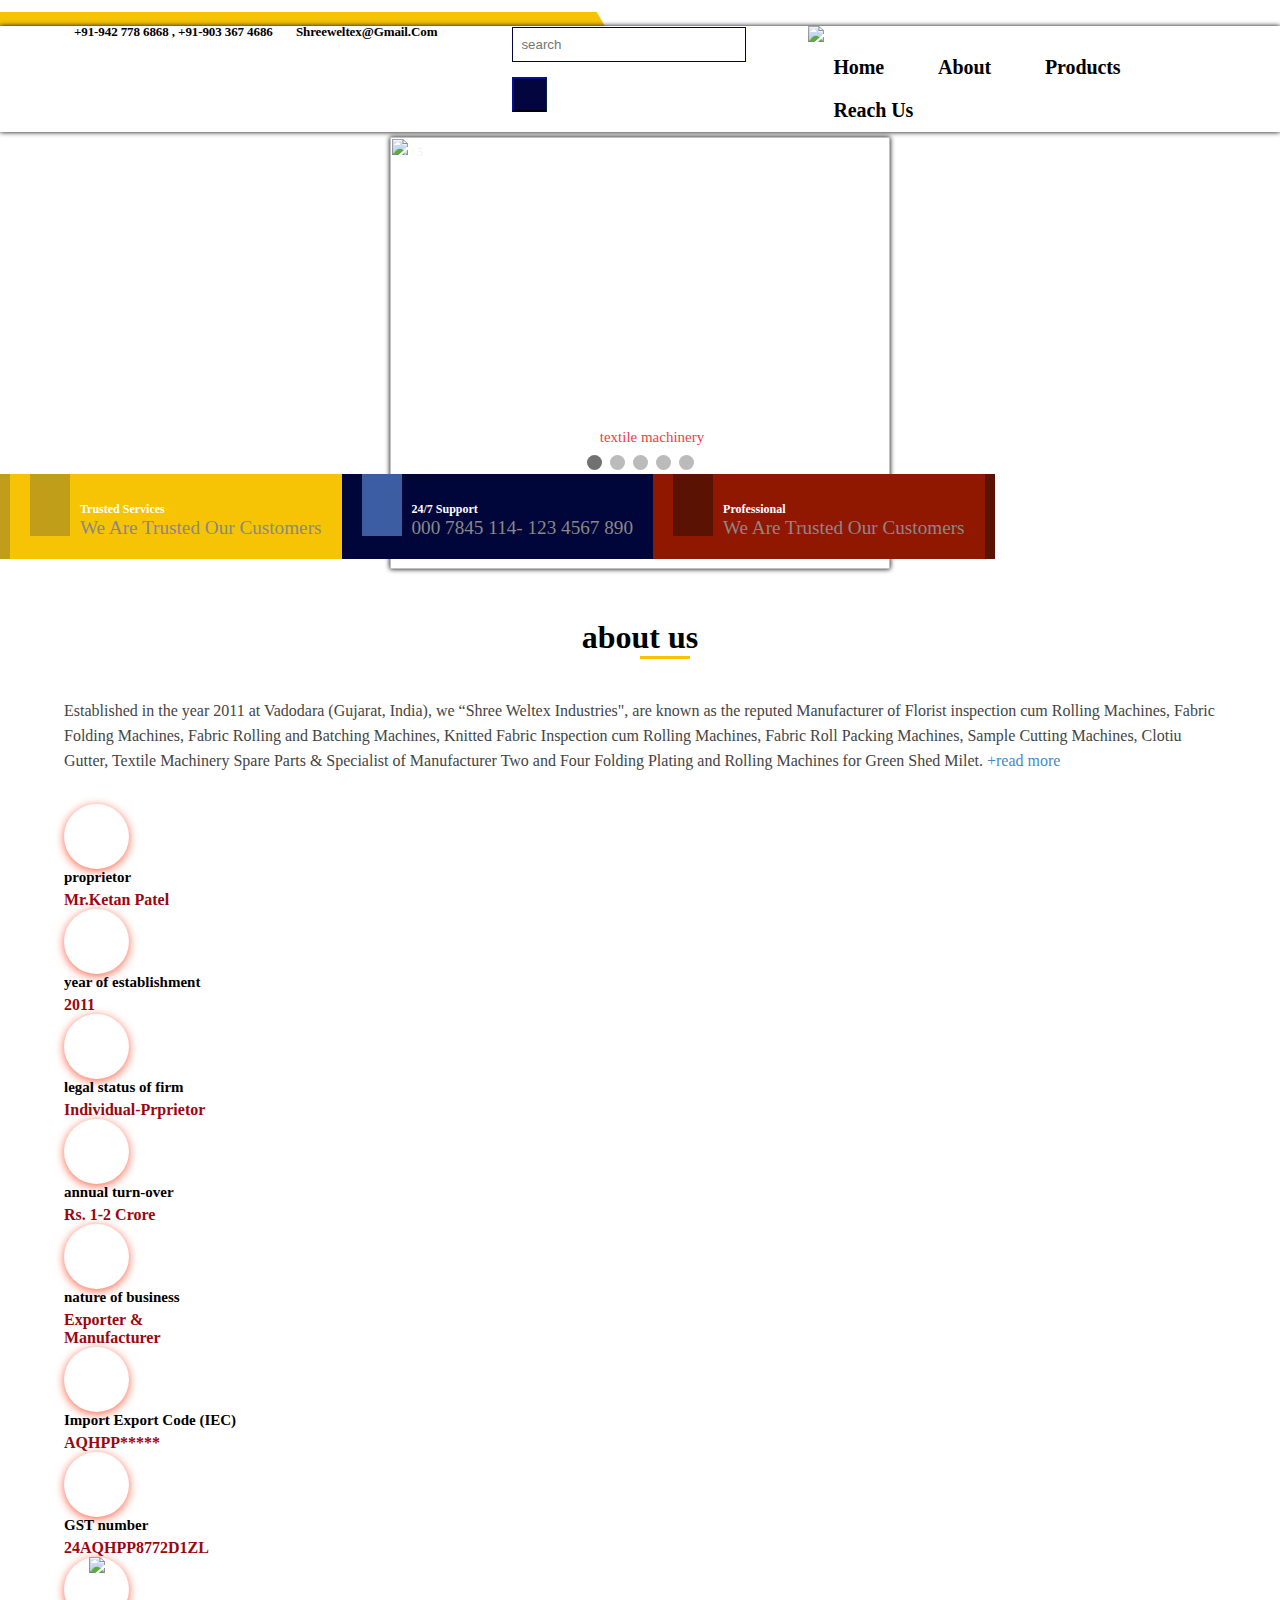
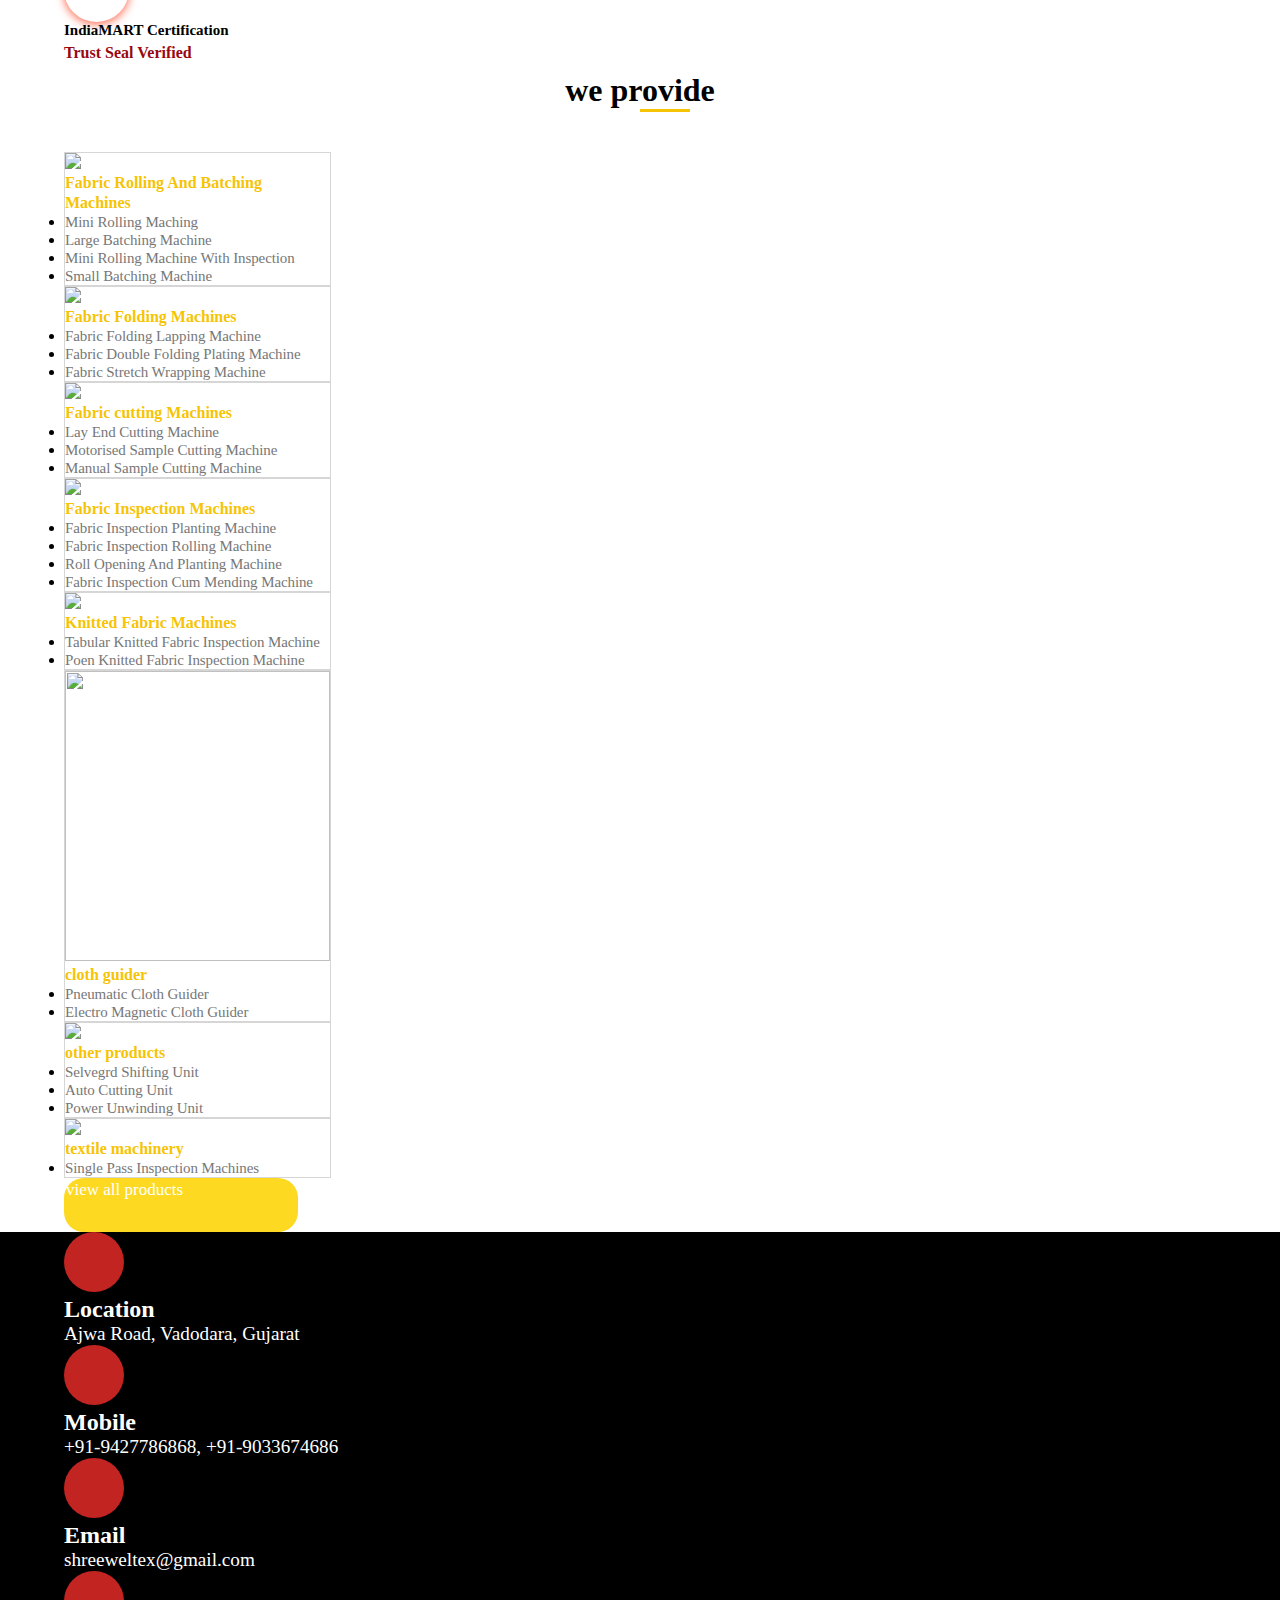
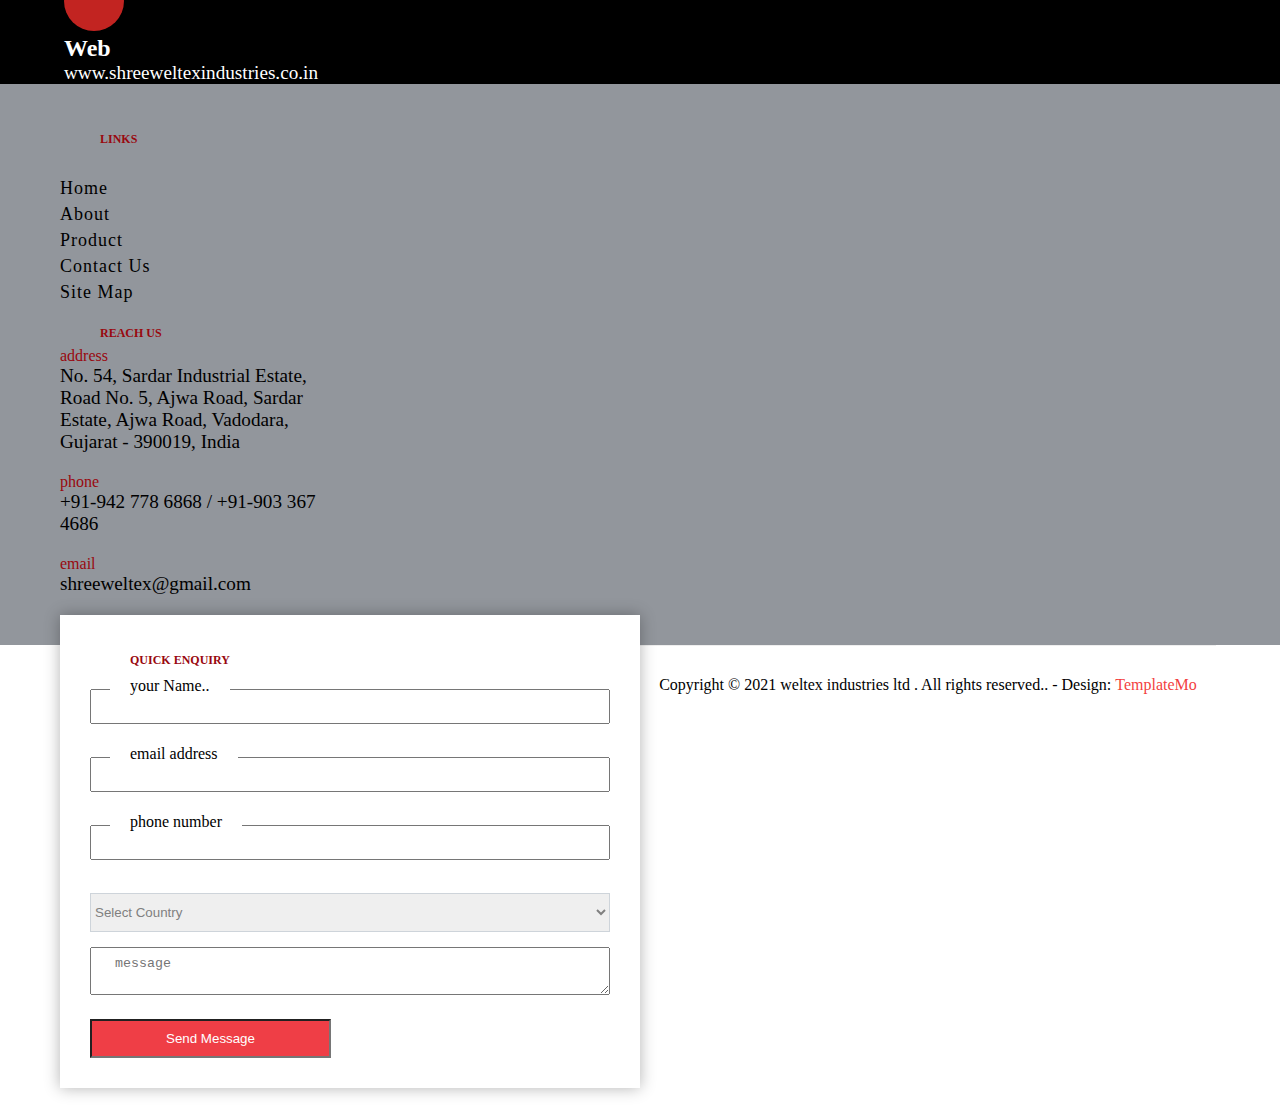
==== commit 74d3d2f7: "Add files via upload" ====
--- a/index.html
+++ b/index.html
@@ -377,31 +377,7 @@
                 <div class="section-title">
                     <h2>about us</h2>
                 </div>
-                <span class="abt-1" id="homePageDesc">Established in the year 2011, ‘<b>Weltex Industries’ </b>is one of
-                    the fastest growing manufacturers and suppliers of a wide array of<b> </b>Textile Machines and
-                    Textile Machine Spare Parts in Vadodara, Gujarat. Manufactured using optimum quality raw material,
-                    the range is appreciated for its precision design, durability, robust construction,
-                    high performance and low maintenance. Our firm commitment to superior quality, competitive prices
-                    and time bound delivery has helped us in gaining trust and confidence of clients.
-                    &nbsp;
-
-
-                    We have developed modern manufacturing facility, which assists us in offering high quality products
-                    that
-                    are in compliance with industry standards. Manned by the team of expert professionals, our unit also
-                    helps
-                    us in maintaining timeliness in each delivery. Moreover, to meet the specific requirements of
-                    clients,
-                    we offer facility offer services for OEM and contract manufacturing. &nbsp; Capitalizing on the
-                    ample
-                    knowledge of our mentor, ‘<b>Mr. Prashant Joshi &nbsp;/ Mr. Hemant Patel’, </b>we have been able to
-                    carve a niche
-                    for ourselves in the domain. His strong business acumen and rich industry experience have helped us
-                    in establishing
-                    cordial and long term relations with some of the major players of the respective industry. Few of
-                    them can be named
-                    as <b>Arvind Group, Sangam Group, Radnik Group, Zanav Home Collection, Bajari Group and Blue Blends
-                        Group.</b>
+                <span class="abt-1" id="homePageDesc">Established in the year 2011 at Vadodara (Gujarat, India), we “Shree Weltex Industries", are known as the reputed Manufacturer of Florist inspection cum Rolling Machines, Fabric Folding Machines, Fabric Rolling and   Batching Machines, Knitted Fabric Inspection cum Rolling Machines, Fabric Roll Packing Machines, Sample Cutting Machines, Clotiu Gutter, Textile Machinery Spare Parts & Specialist of Manufacturer Two and Four Folding Plating and Rolling Machines for Green Shed Milet.
 
                     <a href="about.html">+read more </a>
 
--- a/style.css
+++ b/style.css
@@ -817,7 +817,7 @@
 
 
     .conbtn{
-       background: #99080f;
+       background: #ef3e46;
        color: white;
     margin-top: 20px;
     padding: 10px 30px;
@@ -828,8 +828,8 @@
     }
     .conbtn:hover{
         background: transparent;
-        border-color: #99080f;
-        color: #99080f;
+        border-color: #ef3e46;
+        color: #ef3e46;
     }
 
 
@@ -913,6 +913,8 @@
 /* about page */
 .banner{
 background: url(images/about-bg.webp);
+  /* background: url(https://aiwaapp.net/cache/media_cache/87d8a85187070c8d89f984603cdefcd6.jpg); */
+
 background-position: center;
 background-size: cover;
 height: 65vh;
@@ -971,6 +973,11 @@
  .col-lg-3{
     width: 24%!important;
 }
+.h30{
+    height: 300px;
+}
+
+
 
 /* contact page */
 
@@ -1018,12 +1025,12 @@
 border: 1px solid;
 text-align: center;
 position: relative;
-top: 45px;
+top: 36px;
 left: -30px;
 line-height: 30px;
 }
 .follow{
-margin-top: 40px;
+margin-top: 10px;
 
 }
 .ficon{
@@ -1036,17 +1043,17 @@
     /* padding: 0 60px; */
 }
 .ficon .icon{
-    width:40px;
-    height:40px;
+    width:30px;
+    height:30px;
     border-radius: 50%;
-    line-height: 40px;
-    background-color:#614a3d ;
+    line-height: 30px;
+    background-color:#ef3e46 ;
 }
 .icon i{
     color:#fff;
 }
 .ficon .icon:hover{
-    background-color: steelblue;
+    background-color: #b8111a;
 }
 
 
--- a/style1.css
+++ b/style1.css
@@ -82,14 +82,23 @@
 .footer-bar .menu ul{
     padding-left: 0!important;
 }
+.conbtn{
+    padding: 10px;
+}
 
 /* product pge */
 .col3{
     width: 100%;
     margin-bottom: 10px;
 }
+.col-lg-3{
+    width: 100%!important;
+}
 button{
     border-right: none!important;
+}
+.h30{
+    height: auto;
 }
 /* contactpage */
 .map .con-box {
@@ -119,10 +128,17 @@
 /* slider */
 
 .mySlides {display: none;
+width: 500px;
+margin: auto;
     height: 300px;
+    text-align: center;
+    
 }
- .myslides img {vertical-align: middle;
-/* height: 50vh; */
+ .slideshow-container img {vertical-align: middle;
+    width: 100%;
+height: 48vh;
+box-shadow: 0 0 5px black;
+
  }
 
 /* Slideshow container */
@@ -130,15 +146,18 @@
   max-width: 1000px;
   position: relative;
   margin: auto;
+  /* background: url(https://aiwaapp.net/cache/media_cache/87d8a85187070c8d89f984603cdefcd6.jpg); */
+  
 }
 
 /* Caption text */
 .text {
-  color:#717171;
+  color:#ef3e46;
   font-size: 15px;
   padding: 8px 12px;
   position: absolute;
-  bottom: 8px;
+  bottom: 20px;
+  left: 0;
   width: 100%;
   text-align: center;
 }
